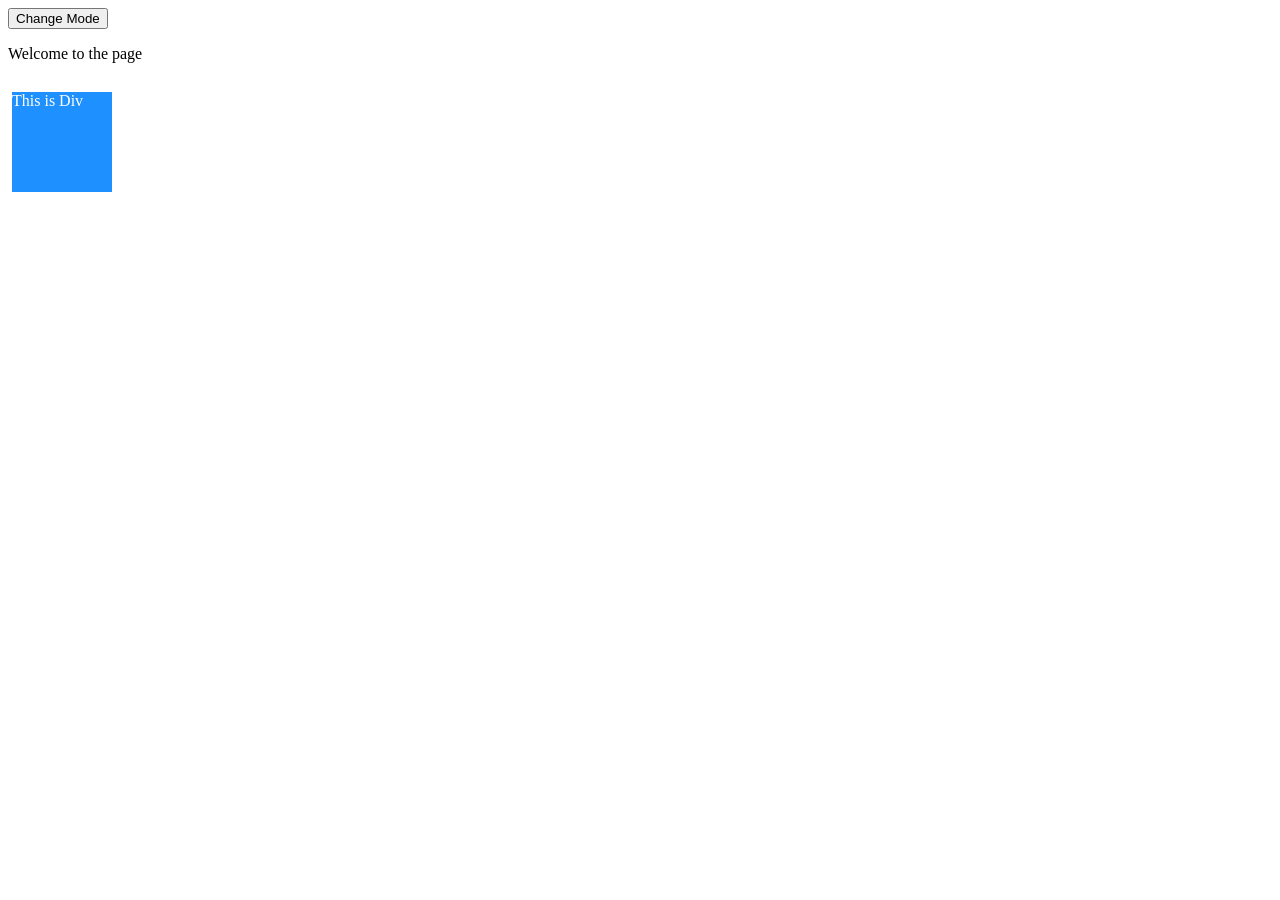
==== 7. Events/events.html @ 4c99dd61 "learning js" ====
<!DOCTYPE html>
<html lang="en">
<head>
    <meta charset="UTF-8">
    <meta name="viewport" content="width=device-width, initial-scale=1.0">
    <title>Document</title>
    <link rel="stylesheet" href="events.css">
</head>
<body>
    <button id="Mode">Change Mode</button>
    <p>Welcome to the page</p>
    <div>This is Div</div>
    <script src="events.js"></script>
</body>
</html>
---- 7. Events/events.css ----
div{
    height: 100px;
    width: 100px;
    background-color: dodgerblue;
    color: white;
    border: 4px solid white;
    margin-top: 25px;
}

.dark{
    background-color: black;
    color: white;
}

.light{
    background-color: white;
    color: black;
}
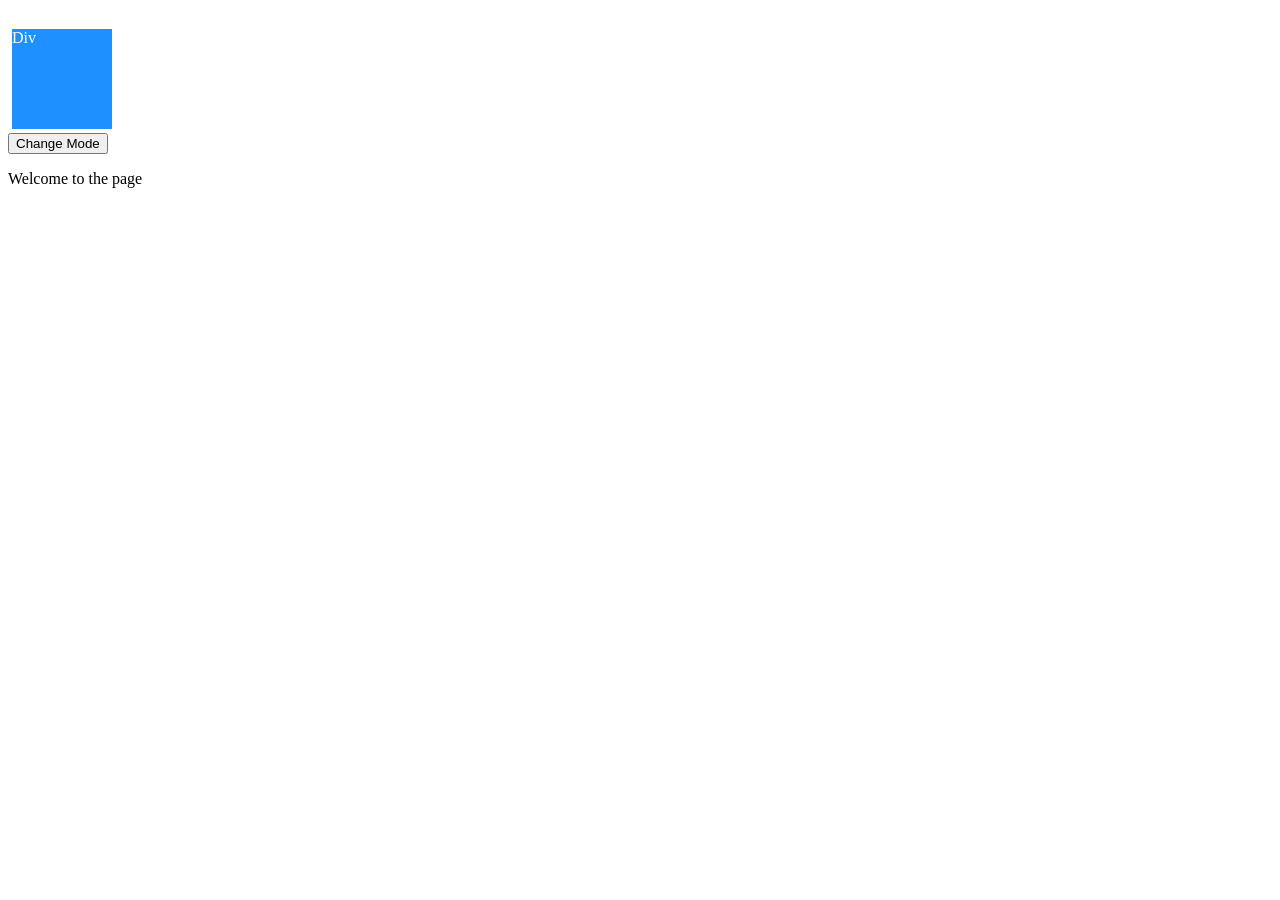
==== commit 656273d4: "learn about onclick attribute" ====
--- a/7. Events/events.html
+++ b/7. Events/events.html
@@ -7,9 +7,17 @@
     <link rel="stylesheet" href="events.css">
 </head>
 <body>
+    <!-- onclick event one time -->
+    <!-- <button onclick = "console.log('button was clicked');alert('Hello');">click me!</button> -->
+    
+    <!-- ondblclick event double time -->
+    <!-- <button ondblclick = "console.log('button was clicked 2 times');alert('Hello')">click me 2 times!</button> -->
+
+    <!-- onmouseover tells you are inside div -->
+     <div onmouseover="console.log('inside div')">Div</div>
     <button id="Mode">Change Mode</button>
     <p>Welcome to the page</p>
-    <div>This is Div</div>
+    <!-- <div>This is Div</div> -->
     <script src="events.js"></script>
 </body>
 </html>
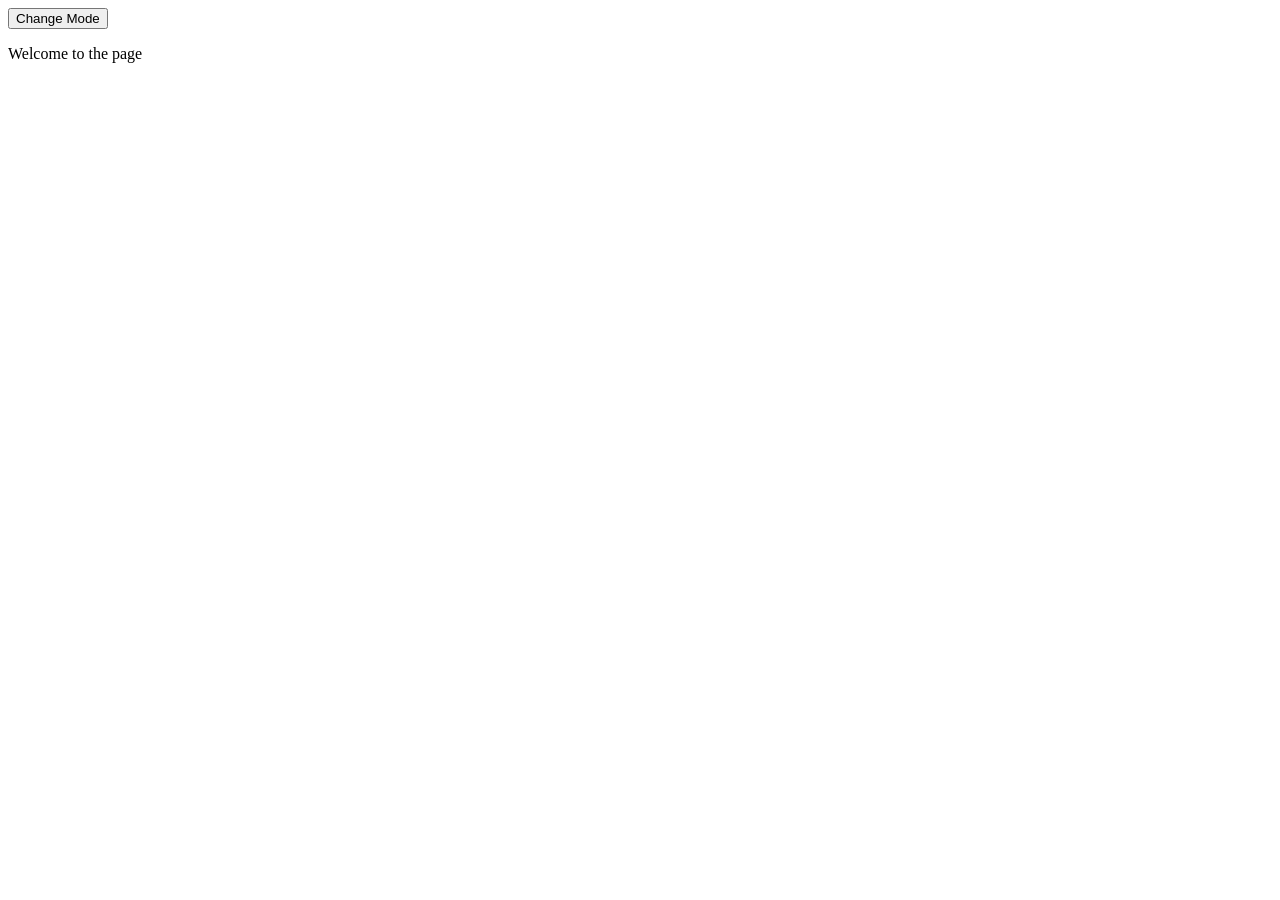
==== commit 13e6225d: "learn Event handeling in JS" ====
--- a/7. Events/events.html
+++ b/7. Events/events.html
@@ -14,7 +14,10 @@
     <!-- <button ondblclick = "console.log('button was clicked 2 times');alert('Hello')">click me 2 times!</button> -->
 
     <!-- onmouseover tells you are inside div -->
-     <div onmouseover="console.log('inside div')">Div</div>
+    <!-- <div onmouseover="console.log('inside div')">Div</div> -->
+    <!-- Event handeling in JS -->
+    <!-- <button id="btn1">btn 1</button> -->
+
     <button id="Mode">Change Mode</button>
     <p>Welcome to the page</p>
     <!-- <div>This is Div</div> -->
